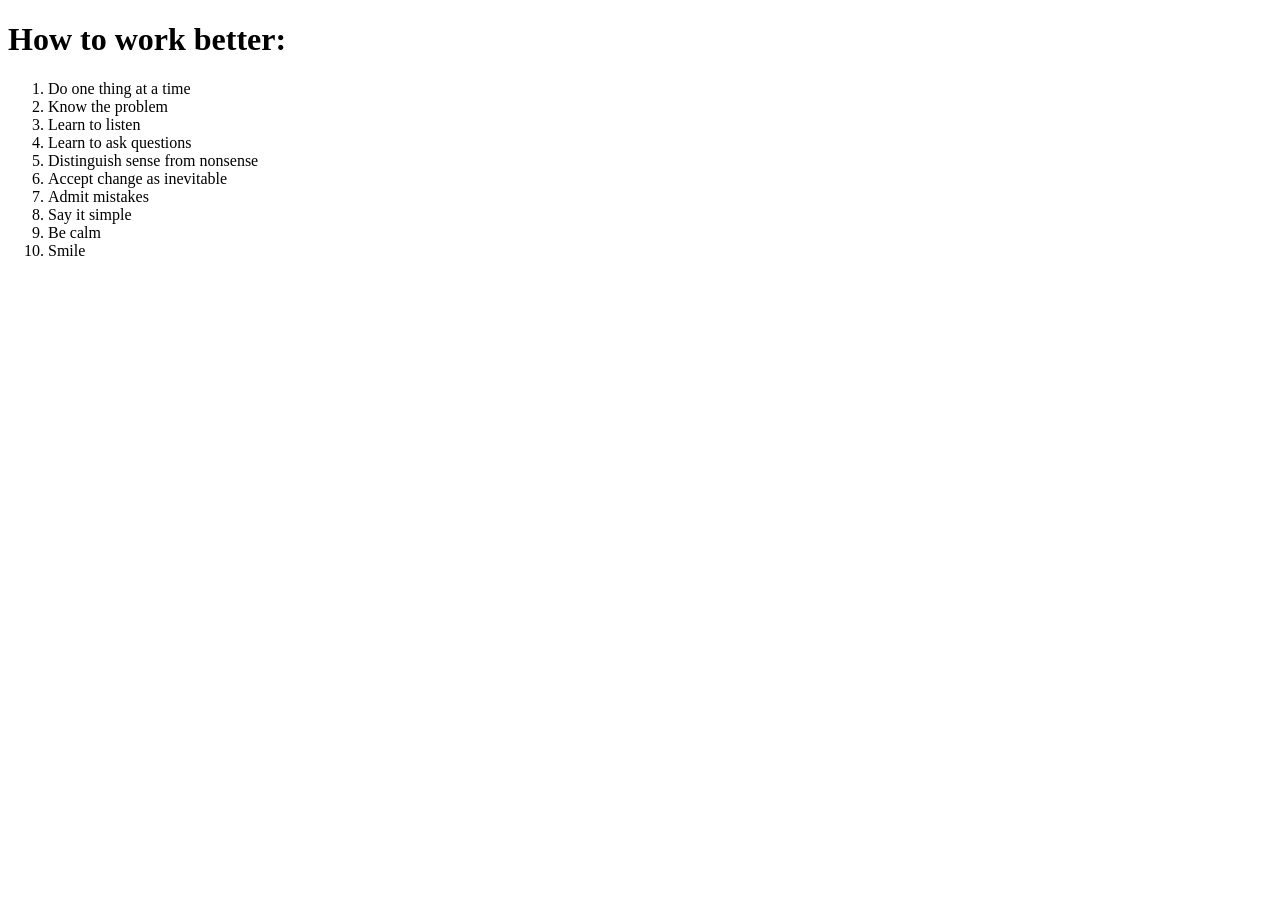
==== how-to-work-better.html @ f8a62055 "Top Lists" ====
<!DOCTYPE html>
<html lang="en">
<head>
	<meta charset="UTF-8">
	<meta name="viewport" content="width=device-width, initial-scale=1.0">
	<title>How to work better</title>
	<link rel="stylesheet" href="Style.css">
</head>

<body>

	<h1>How to work better:</h1>

	<ol>
		<li>Do one thing at a time</li>
		<li>Know the problem</li>
		<li>Learn to listen</li>
		<li>Learn to ask questions</li>
		<li>Distinguish sense from nonsense</li>
		<li>Accept change as inevitable</li>
		<li>Admit mistakes</li>
		<li>Say it simple</li>
		<li>Be calm</li>
		<li>Smile</li>
	</ol>



<!-- 	<ul>
		<li>Haribo</li>
		<li>Chips</li>
		<li>Vodka</li>
	</ul>

	<ol>
		<li>Bestester</li>
		<li>Bestest</li>
		<li>Best</li>
	</ol> -->

</body>
</html>
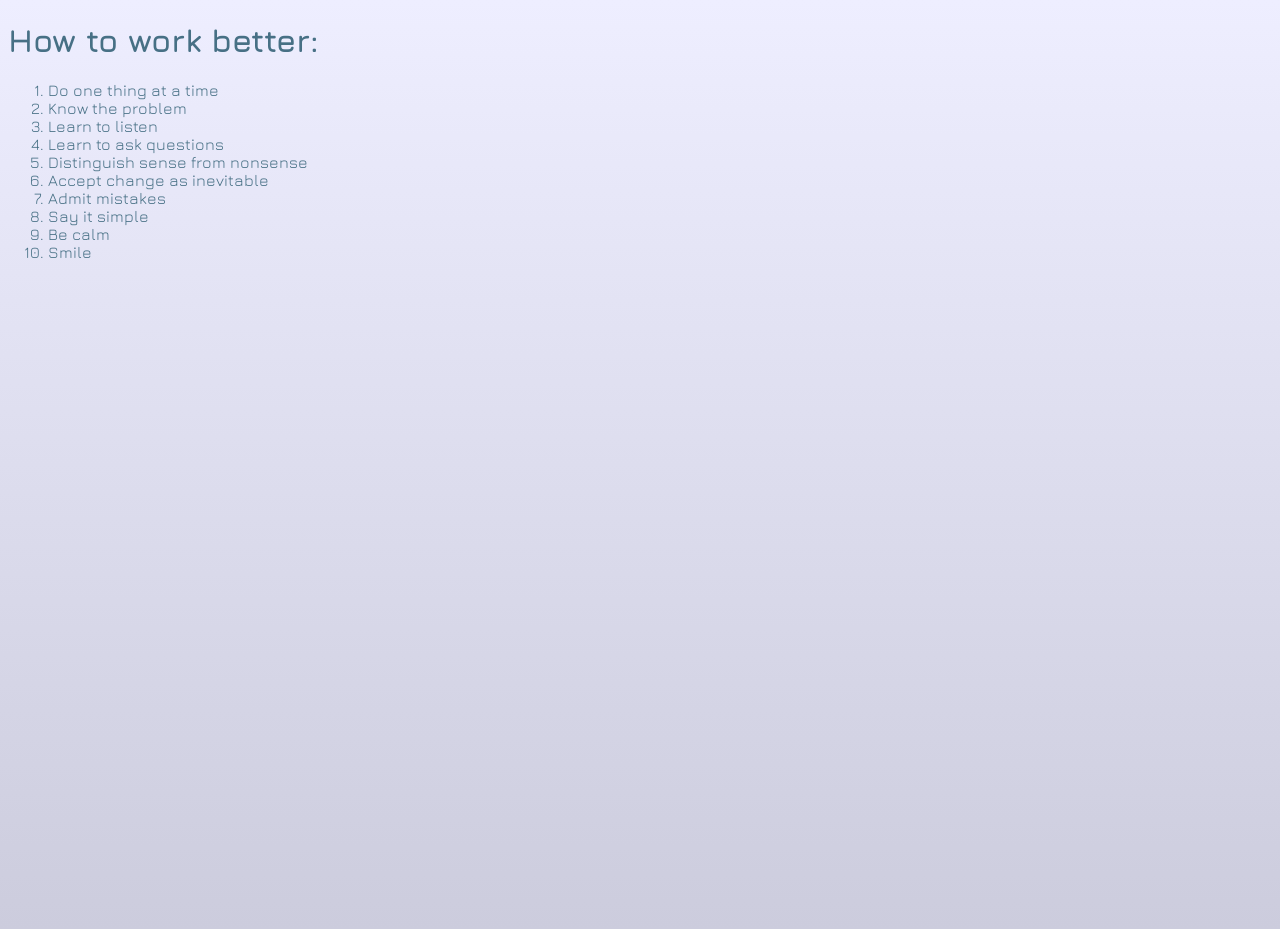
==== commit 86d716f3: "top lists" ====
--- a/how-to-work-better.html
+++ b/how-to-work-better.html
@@ -5,6 +5,19 @@
 	<meta name="viewport" content="width=device-width, initial-scale=1.0">
 	<title>How to work better</title>
 	<link rel="stylesheet" href="Style.css">
+
+	<link rel="preconnect" href="https://fonts.googleapis.com">
+	<link rel="preconnect" href="https://fonts.gstatic.com" crossorigin>
+	<link href="https://fonts.googleapis.com/css2?family=Jura:wght@300..700&display=swap" rel="stylesheet">
+
+	<style>
+		body {font-family: "Jura", sans-serif;
+		color: hsl(200,30%,40%);
+		background: linear-gradient(#EEF,#CCD);
+		min-height: 100vh;
+	}
+	</style>
+
 </head>
 
 <body>
